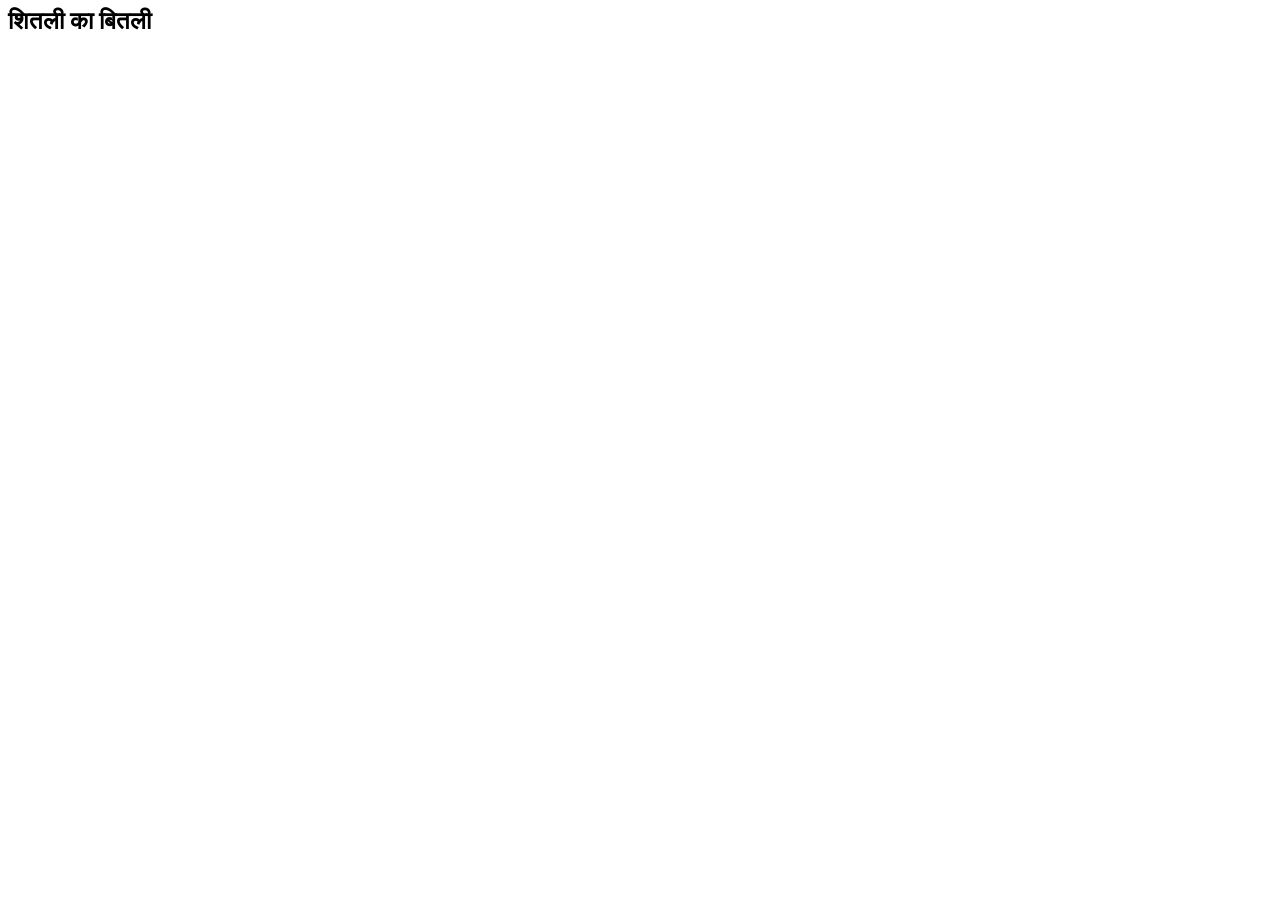
==== springrev02/src/main/resources/templates/result.html @ 5fb98f8e "Add files via upload" ====
<html xmlns:th="http://www.thymeleaf.org">
<head>
<link rel="stylesheet" type="text/css" href="style.css">
</head>
<body>
<h2>शितली का बितली  </h2>
<h2 th:text="${ali}"></h2>
</body>
</html>
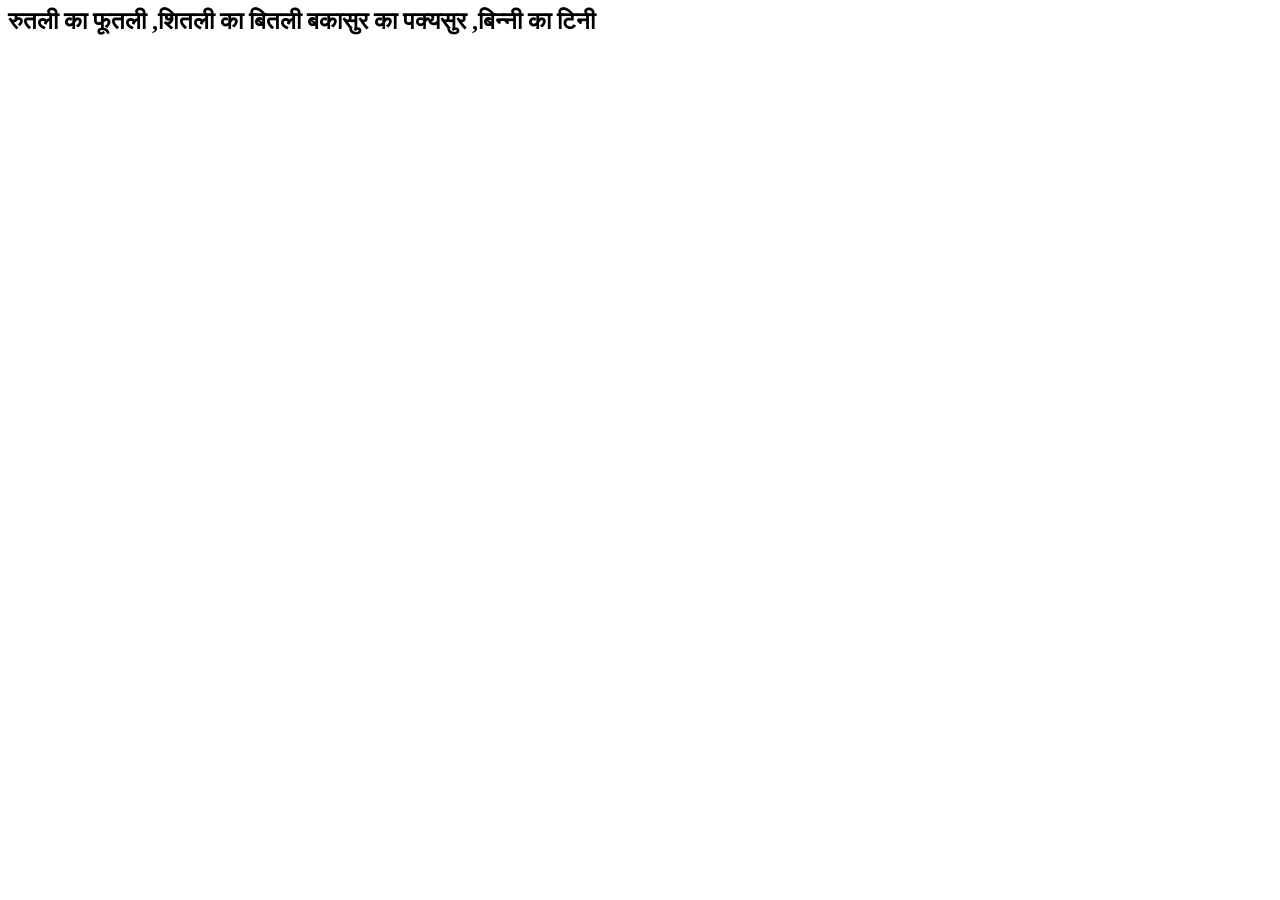
==== commit 46f2cf68: "Update result.html" ====
--- a/springrev02/src/main/resources/templates/result.html
+++ b/springrev02/src/main/resources/templates/result.html
@@ -4,7 +4,7 @@
 <link rel="stylesheet" type="text/css" href="style.css">
 </head>
 <body>
-<h2>शितली का बितली  </h2>
+<h2>रुतली का फूतली ,शितली का बितली बकासुर का पक्यसुर ,बिन्नी का टिनी    </h2>
 <h2 th:text="${ali}"></h2>
 </body>
-</html>+</html>
